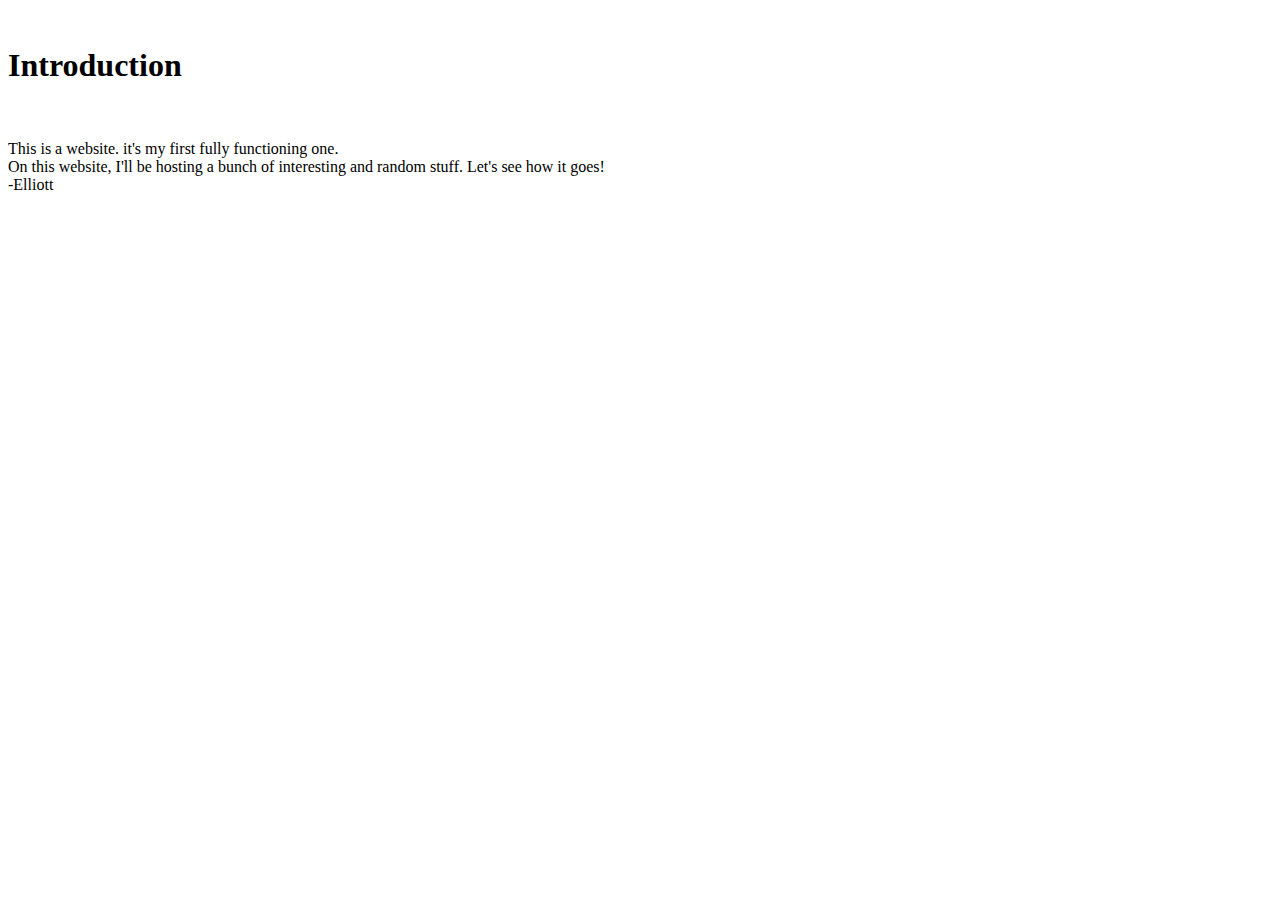
==== hyp.html @ 484900df "Rename hypea to hyp.html" ====
<DOCTYPE! HTML>
<html>
  <body>
    <br>
    <h1>Introduction</h1>
    <br>
    <p>This is a website. it's my first fully functioning one. <br>
    On this website, I'll be hosting a bunch of interesting and random stuff. Let's see how it goes! <br>
    -Elliott</p>
  </body>
</html>
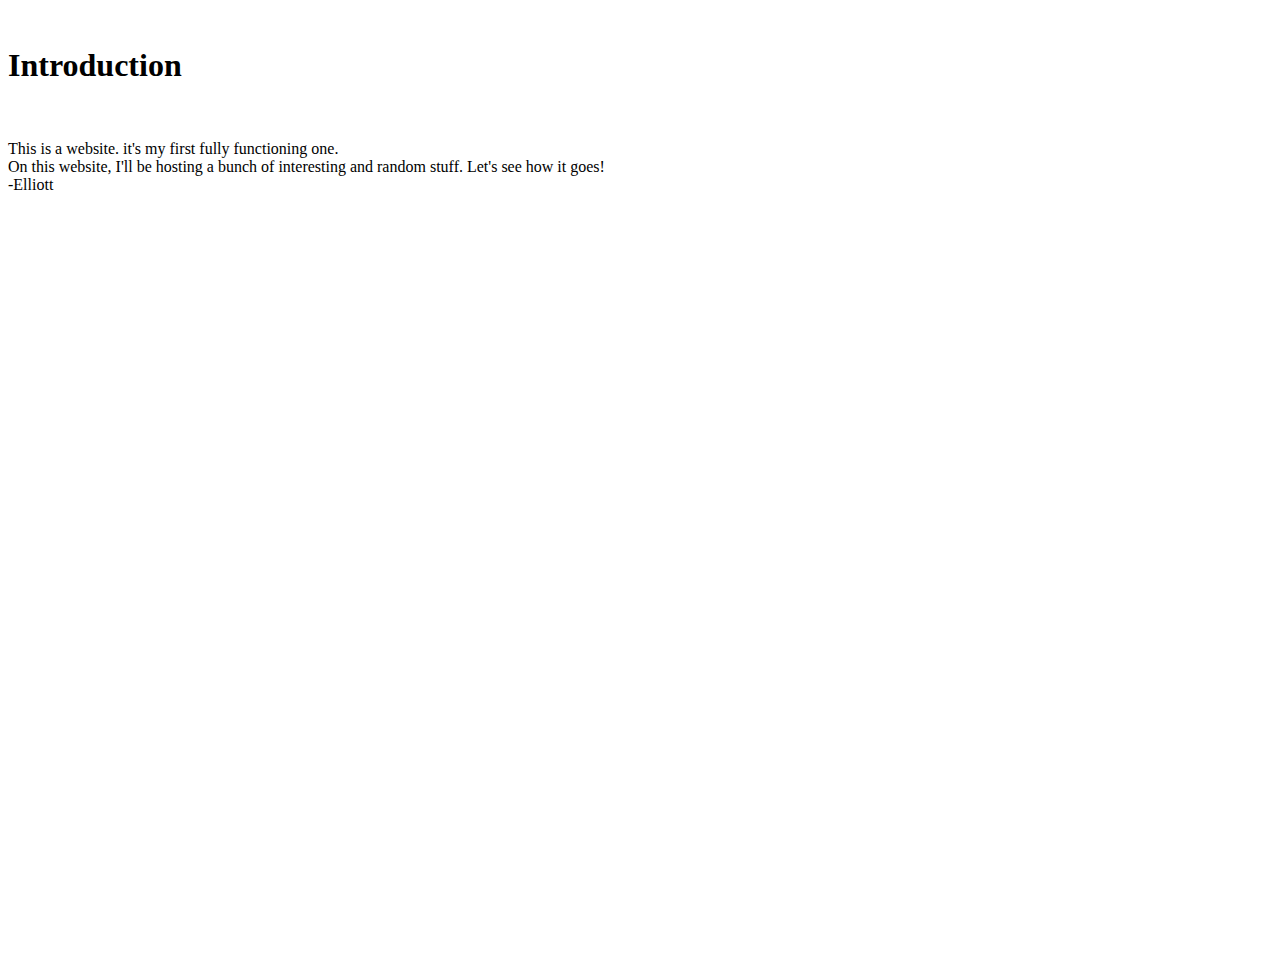
==== commit 8fd47a53: "Update hyp.html" ====
--- a/hyp.html
+++ b/hyp.html
@@ -1,5 +1,6 @@
-<DOCTYPE! HTML>
+<!DOCTYPE HTML>
 <html>
+  <head><link rel="stylesheet" href="/first-website/styles.css"></head>
   <body>
     <br>
     <h1>Introduction</h1>
@@ -7,5 +8,7 @@
     <p>This is a website. it's my first fully functioning one. <br>
     On this website, I'll be hosting a bunch of interesting and random stuff. Let's see how it goes! <br>
     -Elliott</p>
+    <br><br>
+    <iframe src="https://www.greenfoot.org/scenarios/1556?embed=true width="720px" height="720px" style="border:none"></iframe>
   </body>
 </html>
